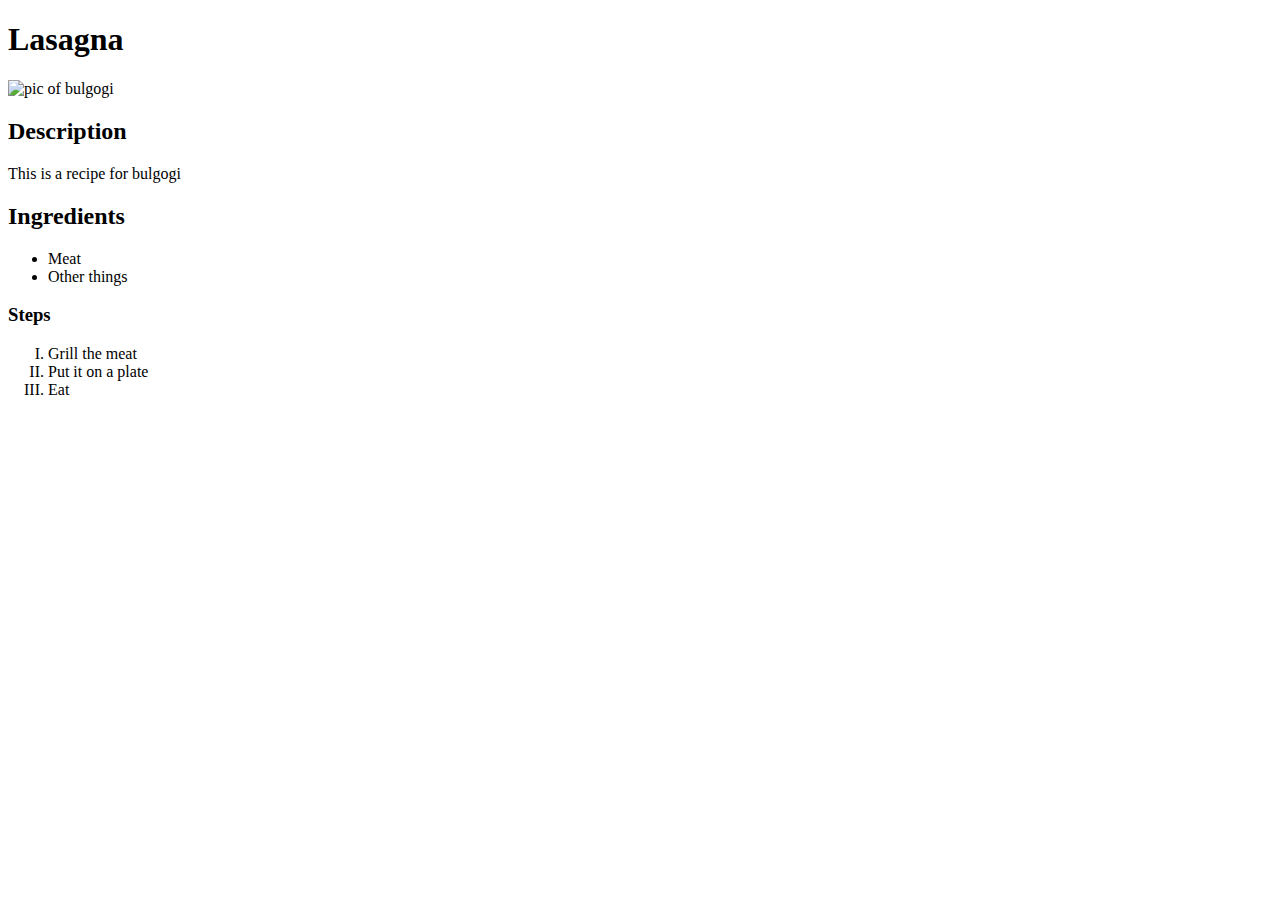
==== recipes/bulgogi.html @ 690e04ff "new file:   index.html 	new file:   recipes/bulgogi.html 	new file:   recipes/lasagna.html 	new file" ====
<!DOCTYPE html>
<html lang="en">
<head>
    <meta charset="UTF-8">
    <meta http-equiv="X-UA-Compatible" content="IE=edge">
    <meta name="viewport" content="width=device-width, initial-scale=1.0">
    <title>Bulgogi</title>
</head>
<body>
    <h1>Lasagna</h1>
    <img src="https://s23209.pcdn.co/wp-content/uploads/2019/04/Korean-Beef-BulgogiIMG_9246.jpg" alt="pic of bulgogi">
    <h2>Description</h2>
    <p>This is a recipe for bulgogi</p>
    <h2>Ingredients</h2>
    <ul>
        <li>Meat</li>
        <li>Other things</li>
    </ul>
    <h3>Steps</h3>
    <ol type="I">
        <li>Grill the meat</li>
        <li>Put it on a plate</li>
        <li>Eat</li>
    </ol>
</body>
</html>
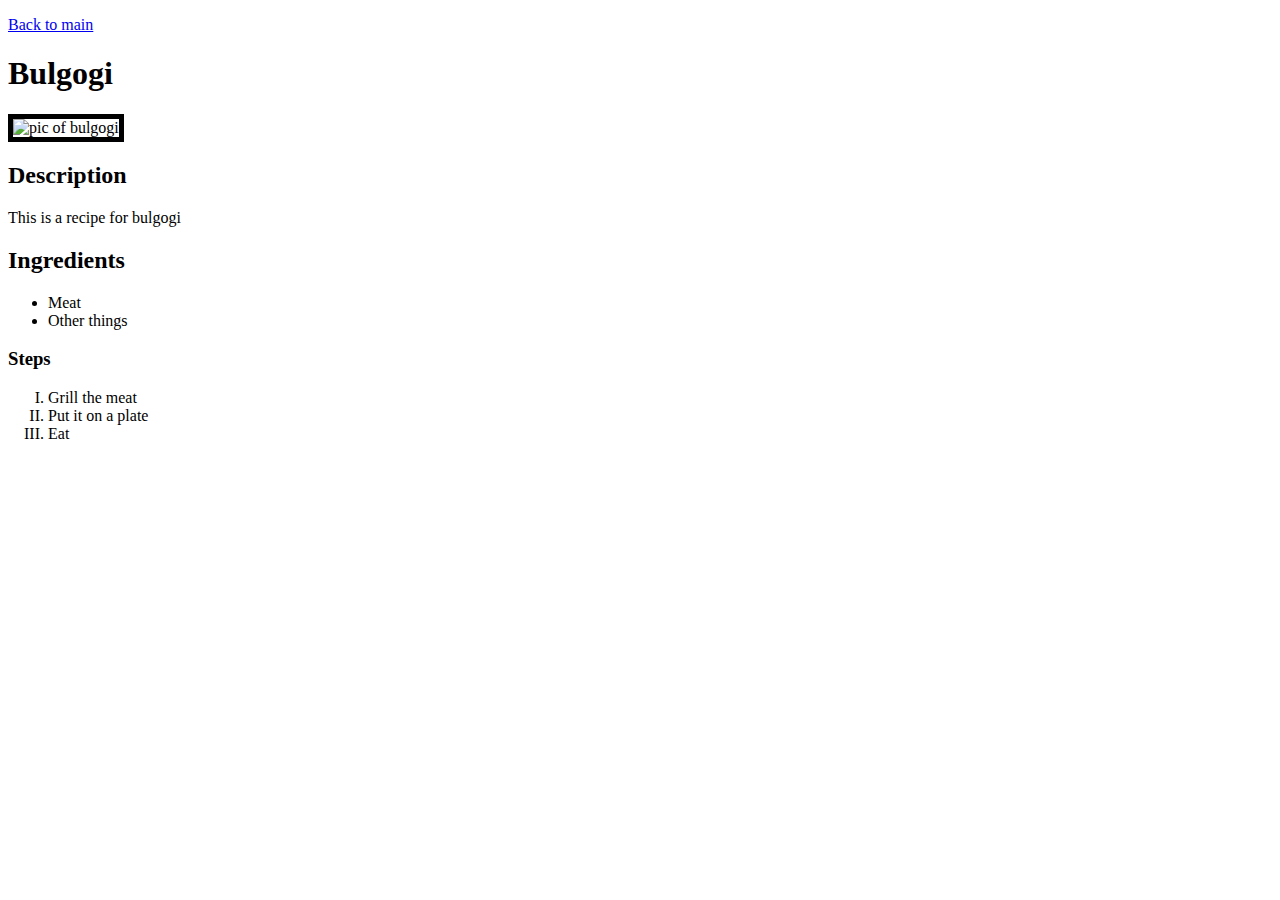
==== commit eeaebc4f: "modified:   README.md 	renamed:    recipes/lasagna.jpeg -> images/lasagna.jpeg 	modified:   recipes/" ====
--- a/recipes/bulgogi.html
+++ b/recipes/bulgogi.html
@@ -7,8 +7,12 @@
     <title>Bulgogi</title>
 </head>
 <body>
-    <h1>Lasagna</h1>
-    <img src="https://s23209.pcdn.co/wp-content/uploads/2019/04/Korean-Beef-BulgogiIMG_9246.jpg" alt="pic of bulgogi">
+    <p><a href="../index.html">Back to main</a></p>
+    <h1>Bulgogi</h1>
+    <img src="https://s23209.pcdn.co/wp-content/uploads/2019/04/Korean-Beef-BulgogiIMG_9246.jpg" 
+         width="50%" height="50%"
+         style="border:5px solid black"
+         alt="pic of bulgogi">
     <h2>Description</h2>
     <p>This is a recipe for bulgogi</p>
     <h2>Ingredients</h2>
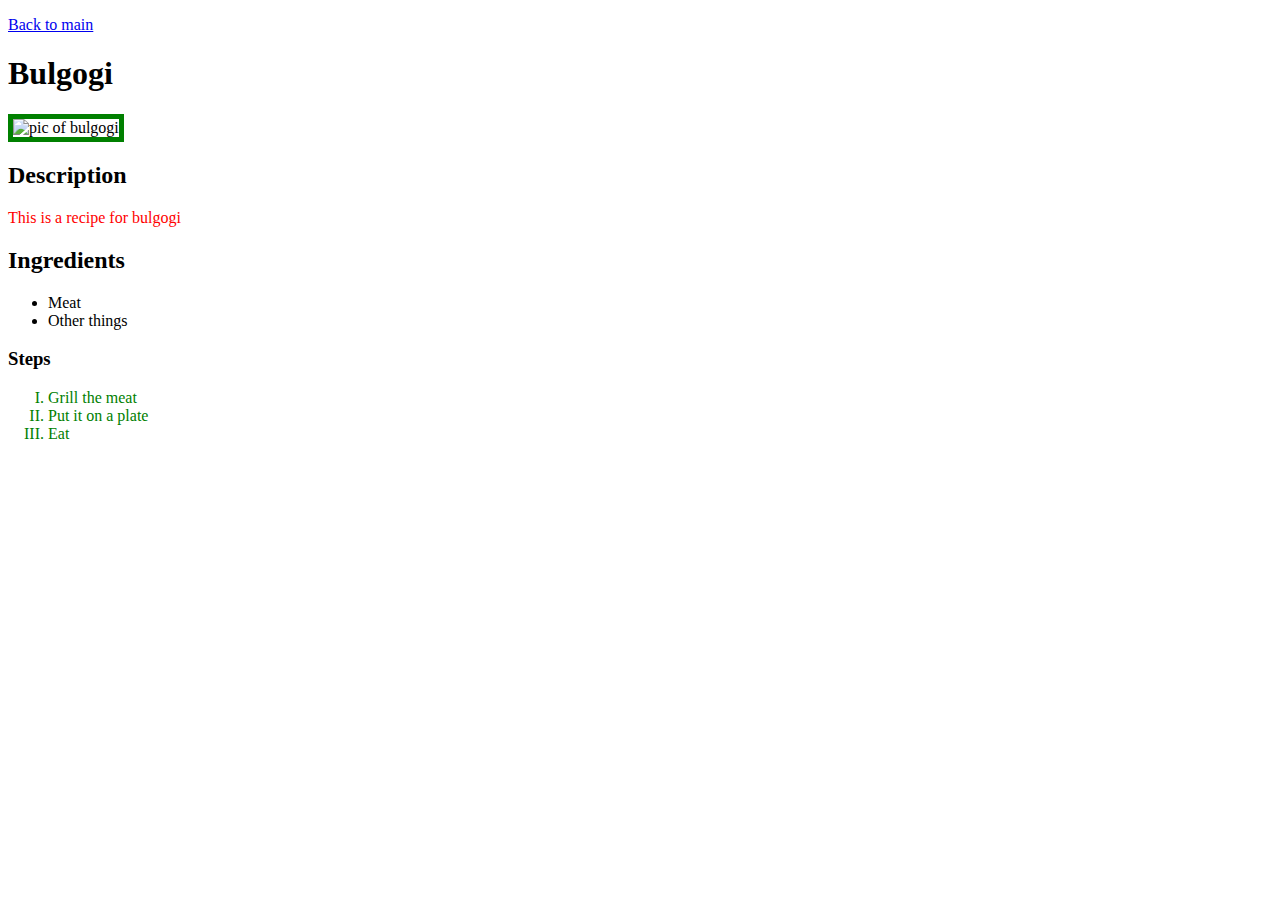
==== commit 48157757: "Added styles.css and played around with ugly styles." ====
--- a/recipes/bulgogi.html
+++ b/recipes/bulgogi.html
@@ -4,14 +4,13 @@
     <meta charset="UTF-8">
     <meta http-equiv="X-UA-Compatible" content="IE=edge">
     <meta name="viewport" content="width=device-width, initial-scale=1.0">
+    <link rel="stylesheet" href="../styles.css">
     <title>Bulgogi</title>
 </head>
 <body>
     <p><a href="../index.html">Back to main</a></p>
     <h1>Bulgogi</h1>
     <img src="https://s23209.pcdn.co/wp-content/uploads/2019/04/Korean-Beef-BulgogiIMG_9246.jpg" 
-         width="50%" height="50%"
-         style="border:5px solid black"
          alt="pic of bulgogi">
     <h2>Description</h2>
     <p>This is a recipe for bulgogi</p>
--- a/styles.css
+++ b/styles.css
@@ -0,0 +1,20 @@
+div {
+    color: white;
+    background-color: black;
+  }
+  
+  p {
+    color: red;
+  }
+
+  ol {
+      color: green;;
+  }
+
+  img {
+      height: auto;
+      width: 250px;
+      border: 5px;
+      border-style: solid;
+      border-color: green;
+  }